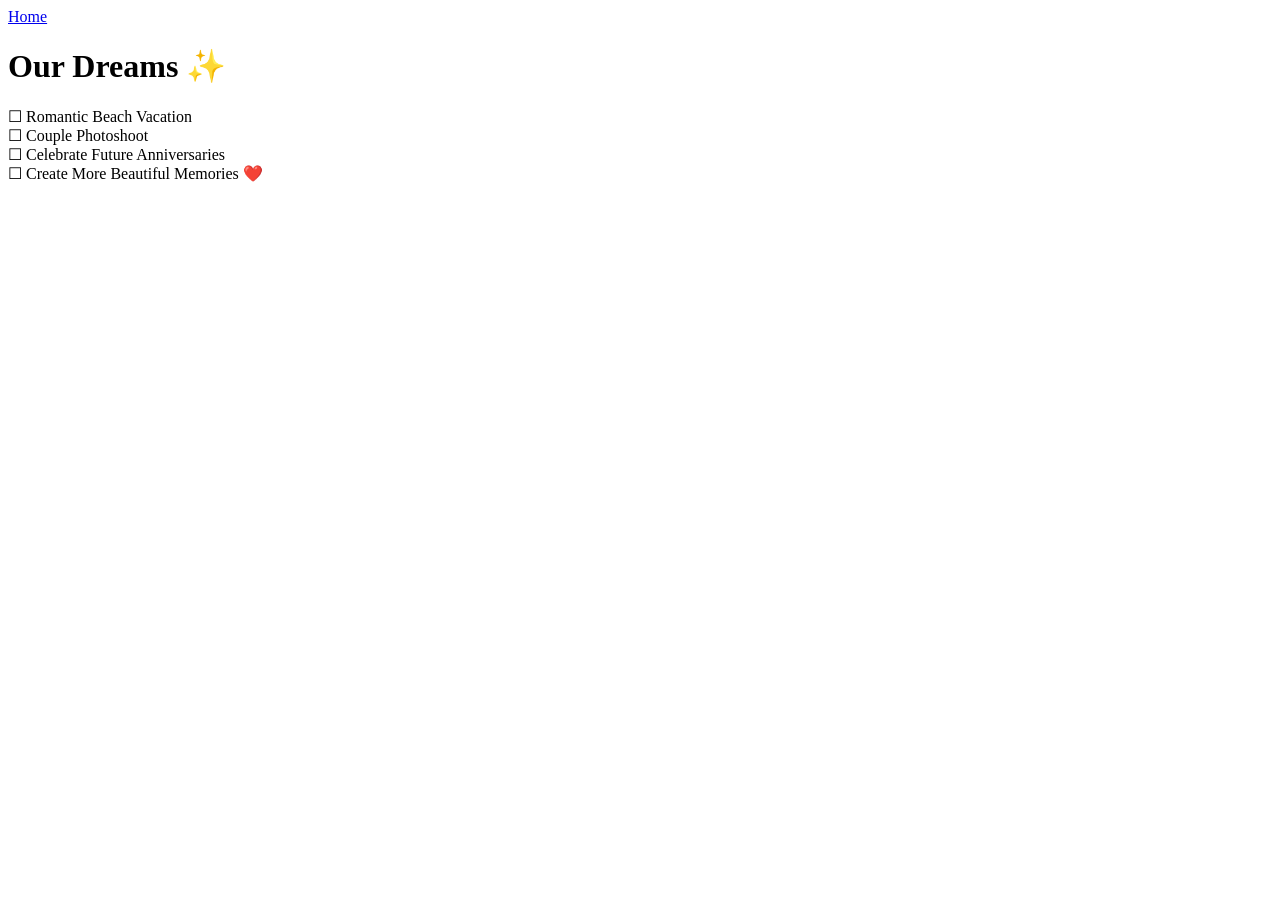
==== bucket-list.html @ 6642577a "Add files via upload" ====
<html><head><link rel='stylesheet' href='css/style.css'></head><body>
<nav><a href='index.html'>Home</a></nav>
<div class='section'><h1>Our Dreams ✨</h1>
<div class='card'>☐ Romantic Beach Vacation</div>
<div class='card'>☐ Couple Photoshoot</div>
<div class='card'>☐ Celebrate Future Anniversaries</div>
<div class='card'>☐ Create More Beautiful Memories ❤️</div>
</div></body></html>
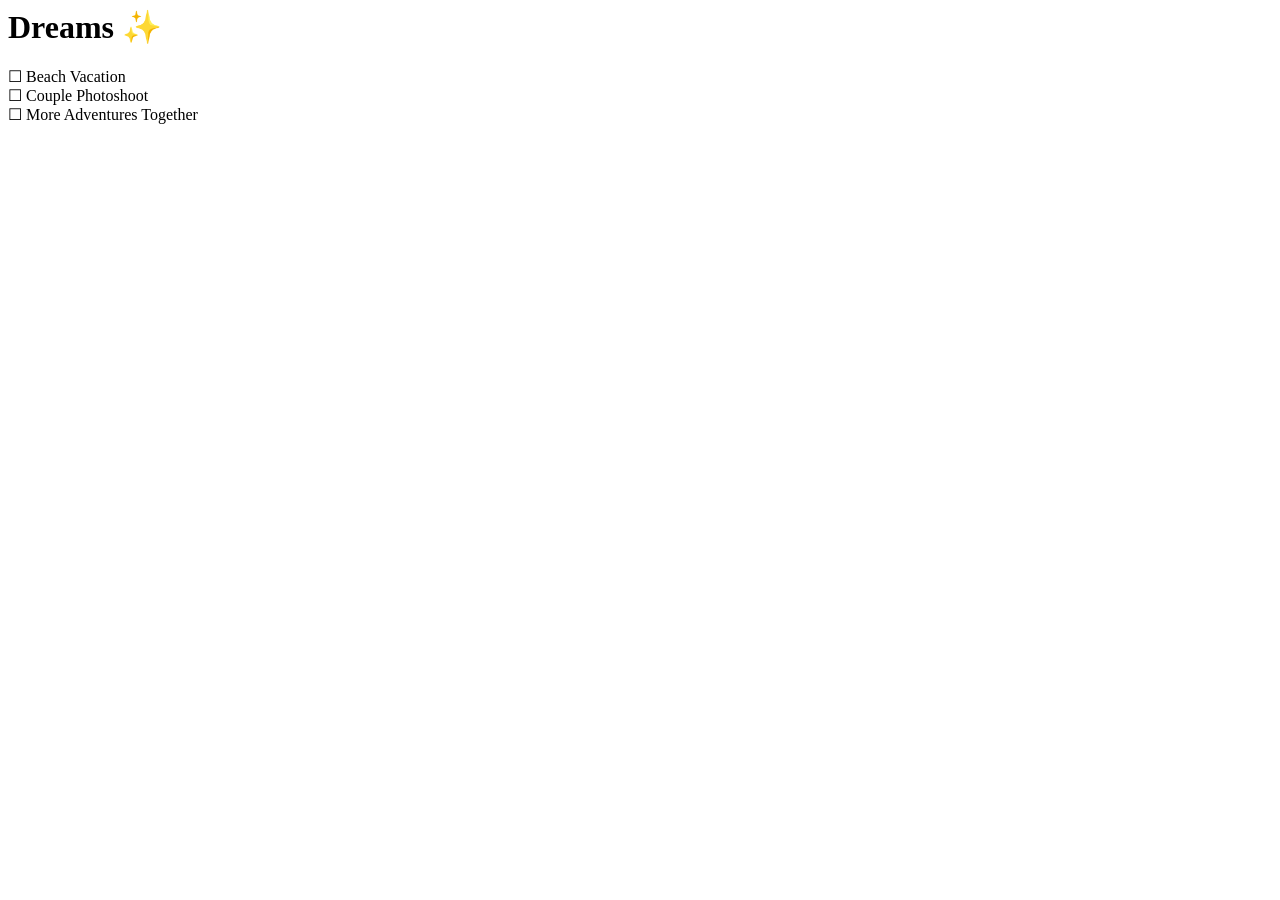
==== commit 31f330a3: "Add files via upload" ====
--- a/bucket-list.html
+++ b/bucket-list.html
@@ -1,9 +1 @@
-
-<html><head><link rel='stylesheet' href='css/style.css'></head><body>
-<nav><a href='index.html'>Home</a></nav>
-<div class='section'><h1>Our Dreams ✨</h1>
-<div class='card'>☐ Romantic Beach Vacation</div>
-<div class='card'>☐ Couple Photoshoot</div>
-<div class='card'>☐ Celebrate Future Anniversaries</div>
-<div class='card'>☐ Create More Beautiful Memories ❤️</div>
-</div></body></html>
+<html><head><link rel='stylesheet' href='css/style.css'></head><body><div class='section'><h1>Dreams ✨</h1><div class='card'>☐ Beach Vacation</div><div class='card'>☐ Couple Photoshoot</div><div class='card'>☐ More Adventures Together</div></div></body></html>
